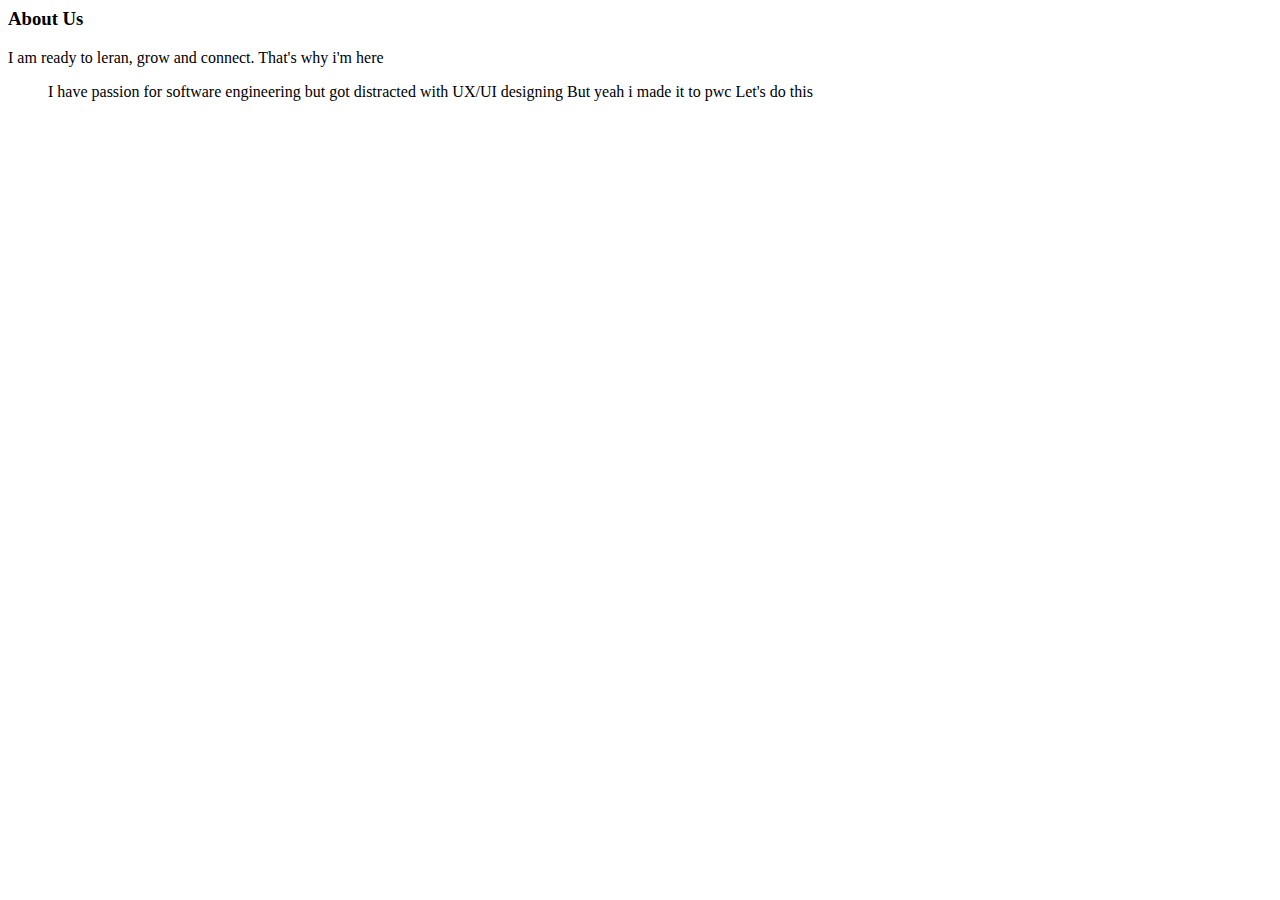
==== about-us.html @ 5bde4b4c "My PWC Tutorial" ====
<html>

<head>
    <title> PWC Website</title>
</head>

<body>
    <h3> About Us</h3>
    <p> I am ready to leran, grow and connect. That's why i'm here</p>
    <ul>
        <l1> I have passion for software engineering but got distracted with UX/UI designing</l1>
        <l1> But yeah i made it to pwc</l1>
        <l1> Let's do this</l1>

    </ul>

</body>

</html>
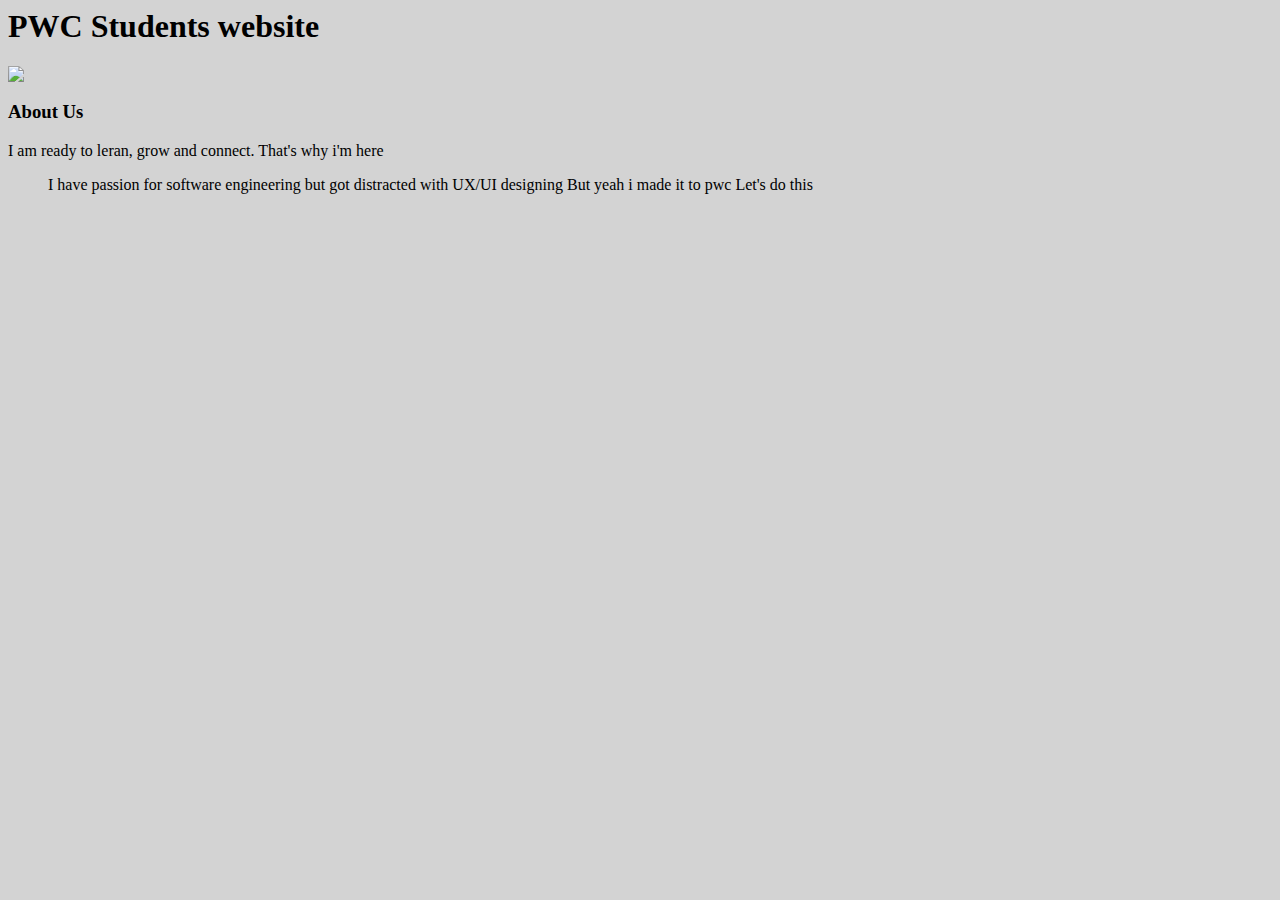
==== commit 1c8a8c79: "My PWC Tutorial" ====
--- a/about-us.html
+++ b/about-us.html
@@ -2,7 +2,10 @@
 
 <head>
     <title> PWC Website</title>
+    <link rel="stylesheet" href="style.css">
 </head>
+<h1> PWC Students website</h1>
+<img src="pwc img.jpg">
 
 <body>
     <h3> About Us</h3>
--- a/style.css
+++ b/style.css
@@ -0,0 +1,13 @@
+body {
+    background-color: lightgray;
+}
+
+Table,
+td,
+td {
+    border: 1px solid black
+}
+
+h1 {
+    left:
+}